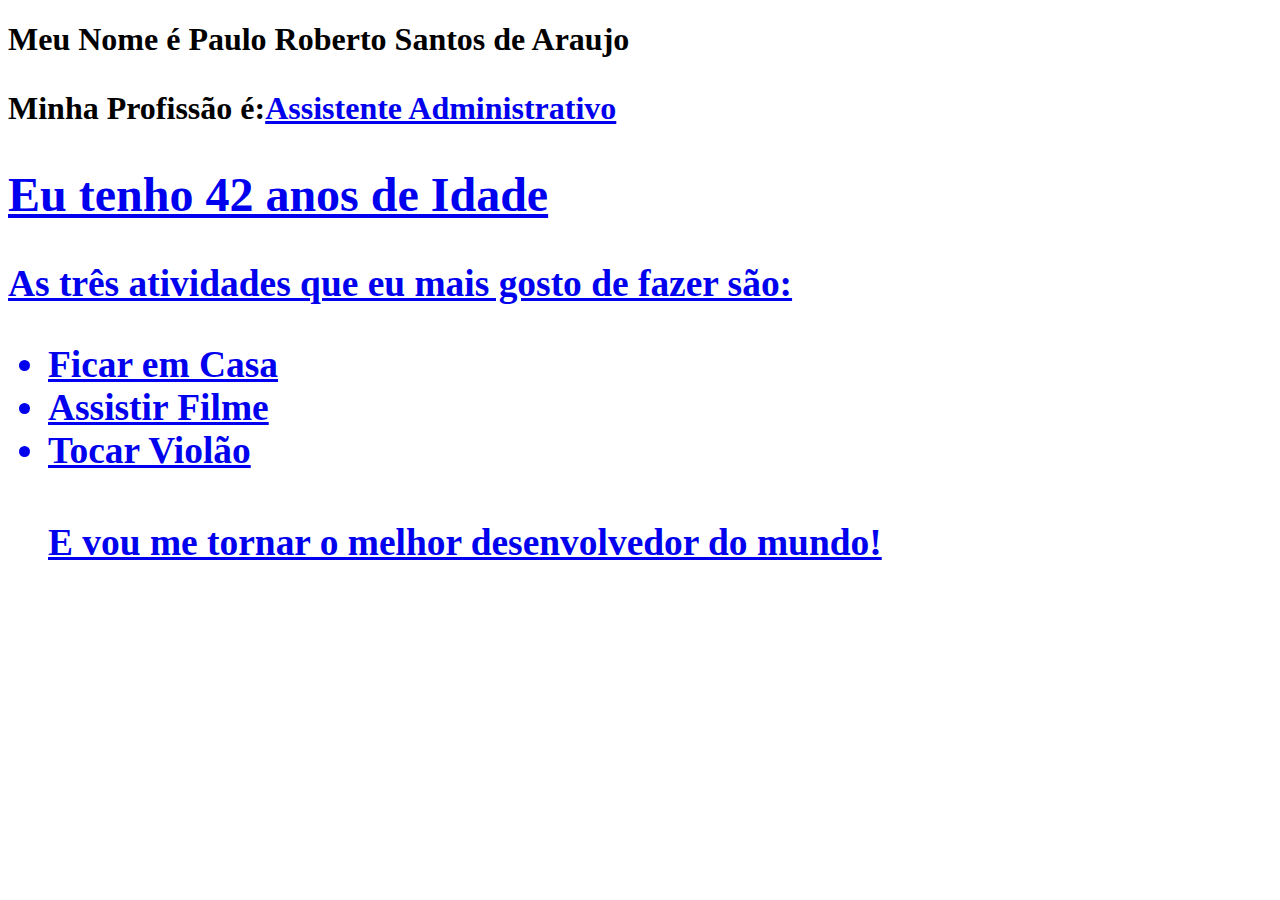
==== Aulas/atividade 01.html @ 1e2c7f7c "Correção dos link das aulas" ====
<!DOCTYPE html>
<html>
<head>
    <meta charset="UTF-8">
    <title>Atividade 01</title>
</head>

<body>
    <style>
        #top h2, {
            color: green
    }

        #top h4;{
            Color: pink
            font-family
    }
    </style>

    <div id="top">
        <h1>Meu Nome é Paulo Roberto Santos de Araujo<h1>
                <p>
                    Minha Profissão é:<a href="#">Assistente Administrativo</p>
                <p>
                <h2>Eu tenho 42 anos de Idade <h2>
                        <h3>As três atividades que eu mais gosto de fazer são:<h3>
                                
                                    <Ul>
                                        <Li>Ficar em Casa</Li>
                                        <li>Assistir Filme</li>
                                        <li>Tocar Violão</li>

                                        <h4>E vou me tornar o melhor desenvolvedor do mundo!<h4>
   <div>                                     
</body>

</html>
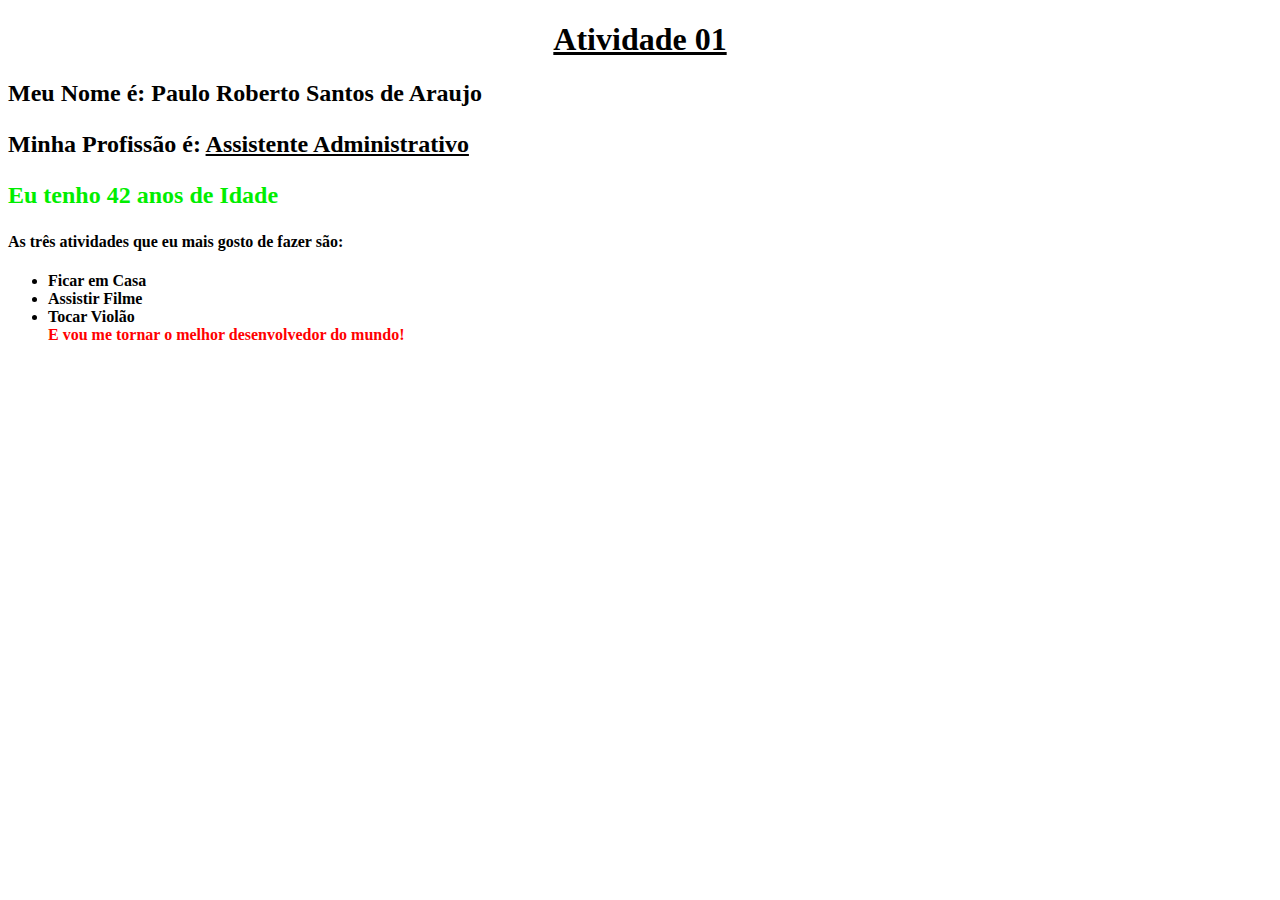
==== commit e6eec3dc: "link atividade" ====
--- a/Aulas/atividade 01.html
+++ b/Aulas/atividade 01.html
@@ -1,37 +1,36 @@
 <!DOCTYPE html>
 <html>
+
 <head>
     <meta charset="UTF-8">
     <title>Atividade 01</title>
 </head>
 
 <body>
+    
     <style>
-        #top h2, {
-            color: green
-    }
 
-        #top h4;{
-            Color: pink
-            font-family
-    }
     </style>
+    
 
-    <div id="top">
-        <h1>Meu Nome é Paulo Roberto Santos de Araujo<h1>
-                <p>
-                    Minha Profissão é:<a href="#">Assistente Administrativo</p>
-                <p>
-                <h2>Eu tenho 42 anos de Idade <h2>
-                        <h3>As três atividades que eu mais gosto de fazer são:<h3>
-                                
-                                    <Ul>
-                                        <Li>Ficar em Casa</Li>
-                                        <li>Assistir Filme</li>
-                                        <li>Tocar Violão</li>
+    <h1><center><u>Atividade 01</u></center></h1>
 
-                                        <h4>E vou me tornar o melhor desenvolvedor do mundo!<h4>
-   <div>                                     
+
+    <h2>Meu Nome é: Paulo Roberto Santos de Araujo<h2>
+            <p>
+                Minha Profissão é: <u>Assistente Administrativo</u>
+            <p>
+                <font color="gree">Eu tenho 42 anos de Idade</font>
+            <h4>As três atividades que eu mais gosto de fazer são:<h4>
+
+                    <Ul>
+                        <Li>Ficar em Casa</Li>
+                        <li>Assistir Filme</li>
+                        <li>Tocar Violão</li>
+
+                        <font color="red">E vou me tornar o melhor desenvolvedor do mundo!</font>
+
+                    
 </body>
 
 </html>